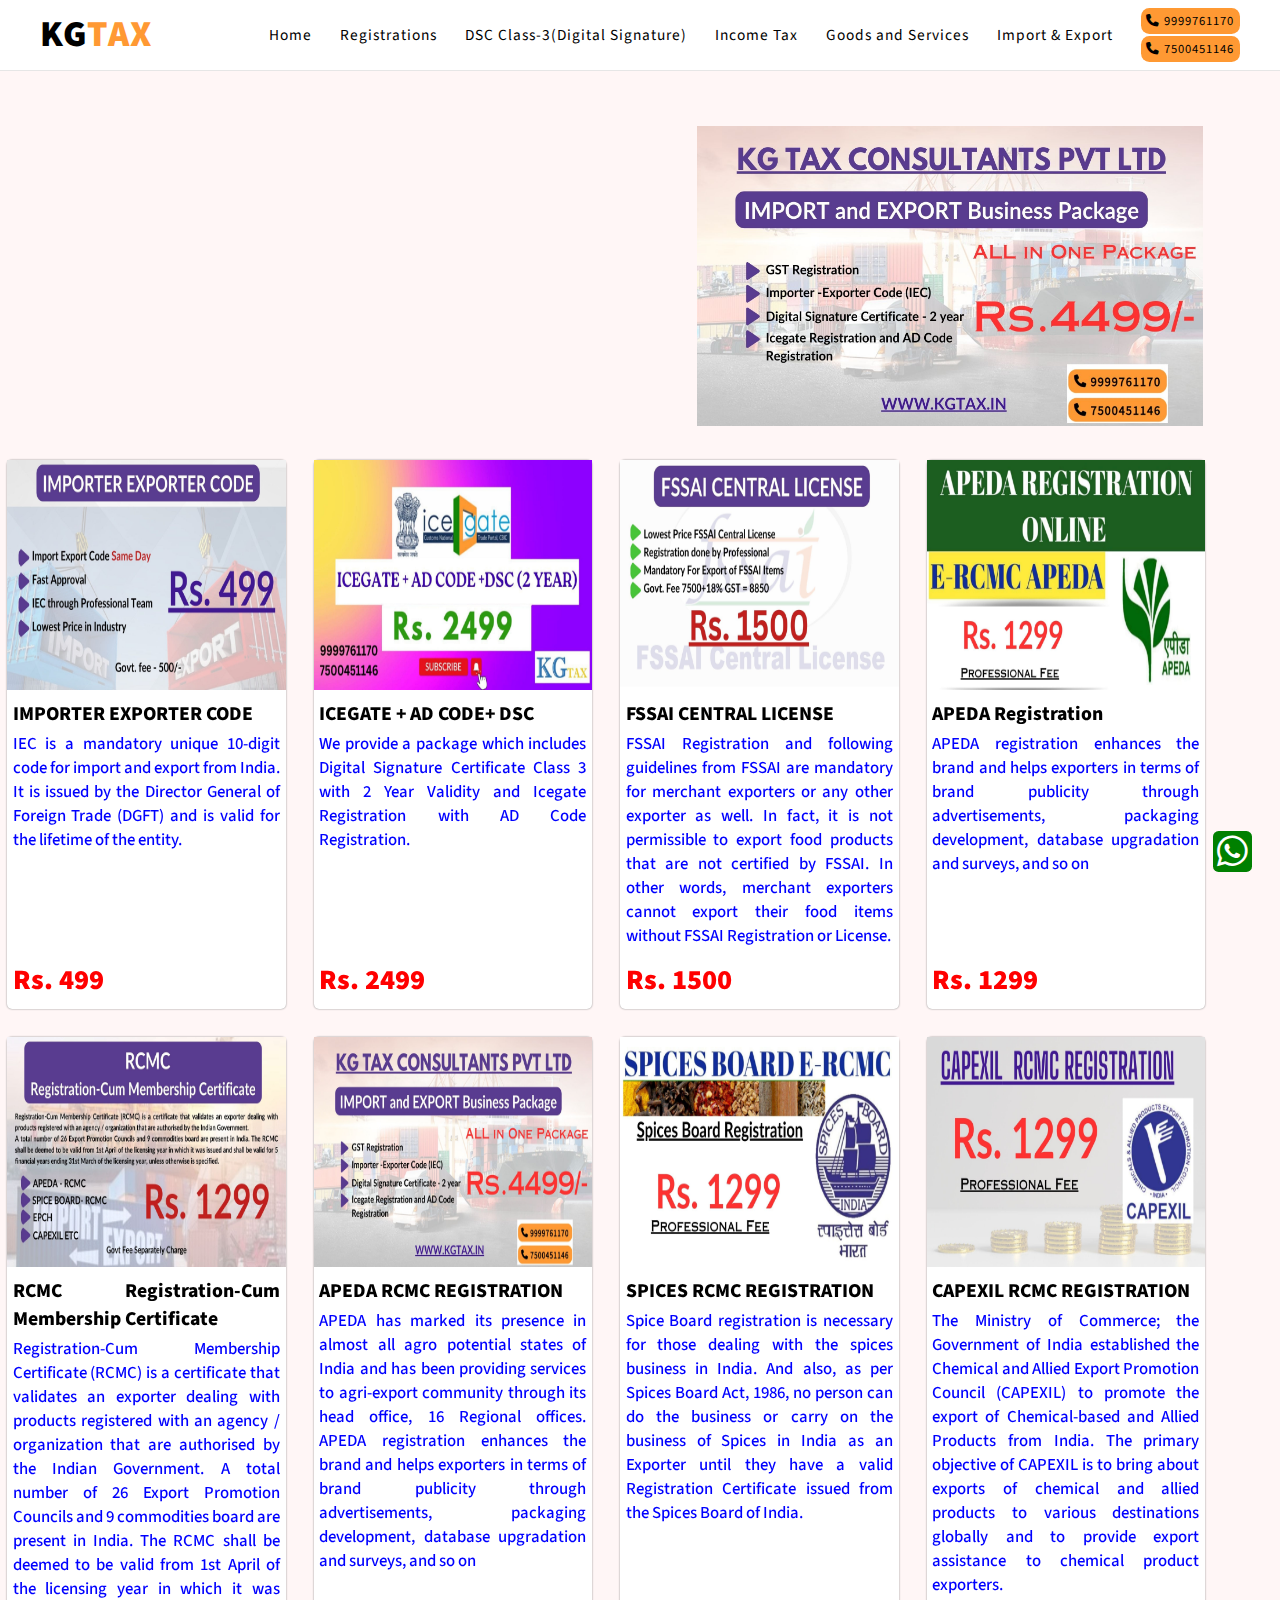
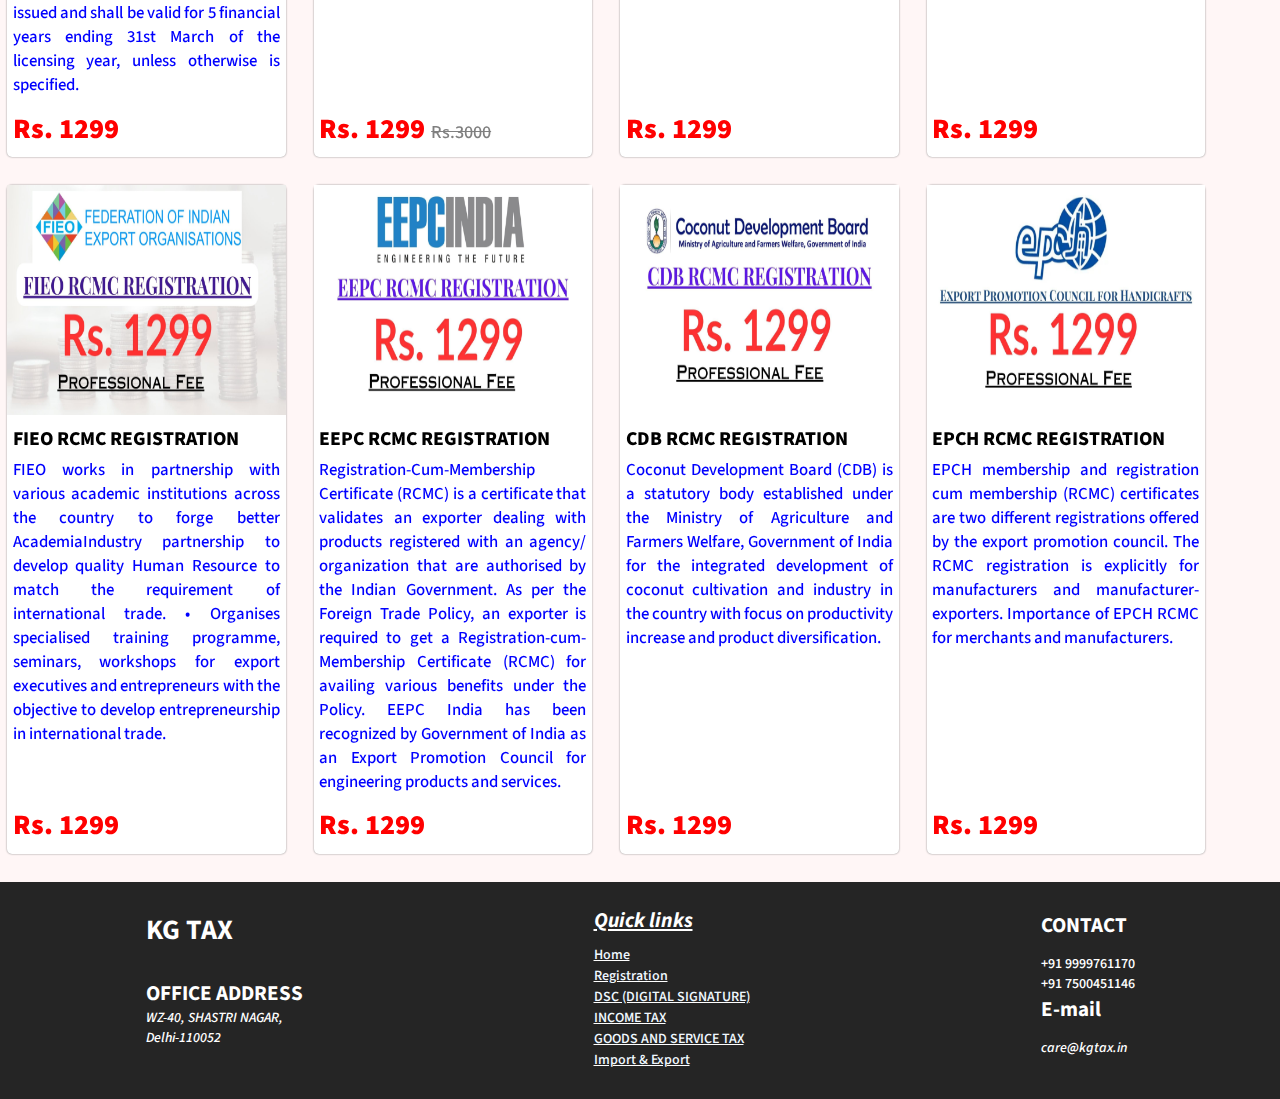
==== import-Export.html @ 6c2ee0a2 "Add files via upload" ====
<!DOCTYPE html>
<html lang="en">

<head>
    <meta charset="UTF-8">
    <meta http-equiv="X-UA-Compatible" content="IE=edge">
    <meta name="viewport" content="width=device-width, initial-scale=1.0">
    <title>Kgtax.in</title>

    <!-- css connection -->
    <link rel="stylesheet" href="style.css">

    <!-- font awesome  -->
    <link rel="stylesheet" href="https://cdnjs.cloudflare.com/ajax/libs/font-awesome/6.2.0/css/all.min.css">
    <!-- google fonts -->
    <link rel="preconnect" href="https://fonts.googleapis.com">
    <link rel="preconnect" href="https://fonts.gstatic.com" crossorigin>
    <link href="https://fonts.googleapis.com/css2?family=Source+Sans+Pro:wght@300&display=swap" rel="stylesheet">
    <link href="https://fonts.googleapis.com/css2?family=Source+Sans+Pro:wght@300;400&display=swap" rel="stylesheet">

</head>

<body>
    <!-- navbar  -->
    <section class="navigation-bar">
        <nav class="navbar">
            <div class="logo">
                <a href="./index.html" class="logo-link">
                    <h2 style="font-family: 'Source Sans Pro',sans-serif;">KG<span style="color: #ff9933;">TAX</span></h2>
                </a>
            </div>
            <ul class="navlist" id="nav">
                <i class="fa-solid fa-xmark" onclick="hide()"></i>
                <li class="navitem"> <a href="./index.html">Home</a> </li>
                <li class="navitem"> <a href="./registration.html">Registrations</a> </li>
                <li class="navitem"> <a href="./dsc.html">DSC Class-3(Digital Signature)</a> </li>
                <li class="navitem"> <a href="./income.html">Income Tax</a> </li>
                <li class="navitem"> <a href="./services.html">Goods and Services</a> </li>
                <li class="navitem"> <a href="./import-Export.html">Import & Export</a> </li>
                <li class="navitem" id="number">
                    <a href="tel:+919999761170"><i class="fa-solid fa-phone"></i> 9999761170 </a> <br>
                    <a href="tel:+917500451146"><i class="fa-solid fa-phone"></i> 7500451146</a>
                </li>
            </ul>
        </nav>
        <i class="fa-solid fa-bars" onclick="menubar()"></i>
    </section>

    <a href="https://wa.me/919999761170" id="whatsapp" target="_blank"><i class="fa-brands fa-whatsapp"></i></i></a>


    <!-- registration page content  -->


    <section class="main-section" style="display: flex; flex-direction: column; gap: 2rem;">

        <div class="card-header">

            <div class="reg-video2">
                <iframe src="https://www.youtube.com/embed/8FLpFiwnwqs?si=aVi9MiJF9P7mLFID">
                </iframe>
            </div>
            
            <div class="card-img">
                <img src="./images/importAndExport/1-min.jpg" alt="trademark registration with logo" />
            </div>
        </div>
        
        <div class="cards income-cards">
            <div class="card">
                <img src="./images/importAndExport/2-min.jpg" alt="trademark registration with logo" />
                <h1 class="reg-heading">IMPORTER EXPORTER CODE</h1>
                <p>IEC is a mandatory unique 10-digit code for import and export from India. It is issued by the Director General of Foreign Trade (DGFT) and is valid for the lifetime of the entity.</p>
                <h1 class="reg-price">Rs. 499</h1>
            </div>
            <div class="card">
                <img src="./images/importAndExport/3-min.jpg" alt="tm transfer" />
                <h1 class="reg-heading">ICEGATE + AD CODE+ DSC</h1>
                <p>We provide a package which includes Digital Signature Certificate Class 3 with 2 Year Validity and Icegate Registration with AD Code Registration.</p>
                <h1 class="reg-price">Rs. 2499</h1>
            </div>
            <div class="card">
                <img src="./images/importAndExport/5-min.jpg" alt="ad code registration" />
                <h1 class="reg-heading">FSSAI CENTRAL LICENSE</h1>
                <p>FSSAI Registration and following guidelines from FSSAI are mandatory for merchant exporters or any other exporter as well. In fact, it is not permissible to export food products that are not certified by FSSAI. In other words, merchant exporters cannot export their food items without FSSAI Registration or License.</p>
                <h1 class="reg-price">Rs. 1500 </span></h1>
            </div>


            
            <div class="card">
                <img src="./images/importAndExport/6-min.jpg" alt="MAME entrepreneurs" />
                <h1 class="reg-heading">APEDA Registration</h1>
                <p>APEDA registration enhances the brand and helps exporters in terms of brand publicity through advertisements, packaging development, database upgradation and surveys, and so on</p>
                <h1 class="reg-price">Rs. 1299</h1>
            </div>


            <div class="card">
                <img src="./images/importAndExport/4-min.jpg" alt="iec-code-import-export registration" />
                <h1 class="reg-heading">                         RCMC                      
                    Registration-Cum Membership Certificate</h1>
                <p>Registration-Cum Membership Certificate (RCMC) is a certificate that validates an exporter dealing with products registered with an agency / organization that are authorised by the Indian Government.
                    A total number of 26 Export Promotion Councils and 9 commodities board are present in India. The RCMC shall be deemed to be valid from 1st April of the licensing year in which it was issued and shall be valid for 5 financial years ending 31st March of the licensing year, unless otherwise is specified.</p>
                <h1 class="reg-price">Rs. 1299</h1>
            </div>
            <div class="card">
                <img src="./images/importAndExport/1-min.jpg" alt="gst registration" />
                <h1 class="reg-heading">APEDA  RCMC REGISTRATION</h1>
                <p>APEDA has marked its presence in almost all agro potential states of India and has been providing services to agri-export community through its head office, 16 Regional offices. APEDA registration enhances the brand and helps exporters in terms of brand publicity through advertisements, packaging development, database upgradation and surveys, and so on</p>
                <h1 class="reg-price">Rs. 1299 <span>Rs.3000 </span></h1>
            </div>
            <div class="card">
                <img src="./images/importAndExport/7-min.jpg" alt="icegate" />
                <h1 class="reg-heading">SPICES  RCMC REGISTRATION</h1>
                <p>Spice Board registration is necessary for those dealing with the spices business in India. And also, as per Spices Board Act, 1986, no person can do the business or carry on the business of Spices in India as an Exporter until they have a valid Registration Certificate issued from the Spices Board of India.</p>
                <h1 class="reg-price">Rs. 1299</h1>
            </div>


            <div class="card">
                <img src="./images/importAndExport/8-min.jpg" alt="NGO DARPAN" />
                <h1 class="reg-heading">CAPEXIL  RCMC REGISTRATION</h1>
                <p>The Ministry of Commerce; the Government of India established the Chemical and Allied Export Promotion Council (CAPEXIL) to promote the export of Chemical-based and Allied Products from India. The primary objective of CAPEXIL is to bring about exports of chemical and allied products to various destinations globally and to provide export assistance to chemical product exporters.</p>
                <h1 class="reg-price">Rs. 1299</h1>
            </div>
            <div class="card">
                <img src="./images/importAndExport/9-min.jpg"
                    alt="Section-8-company-registration-oli3" />
                    <h1 class="reg-heading">FIEO RCMC REGISTRATION</h1>
                <p>FIEO works in partnership with various academic institutions across the country to forge better AcademiaIndustry partnership to develop quality Human Resource to match the requirement of international trade. 
                    • Organises specialised training programme, seminars, workshops for export executives and entrepreneurs
                    with the objective to develop entrepreneurship in international trade.</p>
                <h1 class="reg-price">Rs. 1299</h1>
            </div>
            <div class="card">
                <img src="./images/importAndExport/10-min.jpg" alt="iso-registration-certification" />
                <h1 class="reg-heading">EEPC RCMC REGISTRATION</h1>
                <p>Registration-Cum-Membership Certificate (RCMC) is a certificate that validates an exporter dealing with products registered with an agency/ organization that are authorised by the Indian Government.
                    As per the Foreign Trade Policy, an exporter is required to get a Registration-cum-Membership Certificate (RCMC) for availing various benefits under the Policy. EEPC India has been recognized by Government of India as an Export Promotion Council for engineering products and services.</p>
                <h1 class="reg-price">Rs. 1299</h1>
            </div>
            
            
            <div class="card">
                <img src="./images/importAndExport/11-min.jpg" alt="NGO DARPAN" />
                <h1 class="reg-heading">CDB RCMC REGISTRATION</h1>
                <p>Coconut Development Board (CDB) is a statutory body established under the Ministry of Agriculture and Farmers Welfare, Government of India for the integrated development of coconut cultivation and industry in the country with focus on productivity increase and product diversification.</p>
                <h1 class="reg-price">Rs. 1299</h1>
            </div>
            <div class="card">
                <img src="./images/importAndExport/12-min.jpg"
                    alt="Section-8-company-registration-oli3" />
                    <h1 class="reg-heading">EPCH RCMC REGISTRATION</h1>
                <p>EPCH membership and registration cum membership (RCMC) certificates are two different registrations offered by the export promotion council. The RCMC registration is explicitly for manufacturers and manufacturer-exporters.  Importance of EPCH RCMC for merchants and manufacturers.</p>
                <h1 class="reg-price">Rs. 1299</h1>
            </div>
        </div>
    </section>

    <!-- footer  -->

    <section class="footer">
        <footer>
            <div class="kgtax-address">
                <h1>KG TAX</h1>
                <h2>OFFICE ADDRESS</h2>
                <address>
                    WZ-40, SHASTRI NAGAR, <br>
                    Delhi-110052
                </address>
            </div>
            <div class="quick-links">
                <h2>Quick links</h2>
                <a href="./index.html">Home</a>
                <a href="./registration.html">Registration</a>
                <a href="./dsc.html">DSC (DIGITAL SIGNATURE)</a>
                <a href="./income.html">INCOME TAX</a>
                <a href="./services.html">GOODS AND SERVICE TAX</a>
                <a href="./import-Export.html">Import & Export</a>
            </div>
            <div class="contact">
                <h2>CONTACT</h2>
                <p>+91 9999761170</p>
                <p>+91 7500451146</p>
                <div class="email">
                    <h2>E-mail</h2>
                    <i>care@kgtax.in</i>
                </div>
            </div>

        </footer>
        </section>


        <!-- javascript link -->
        <script src="index.js"></script>
</body>

</html>
---- style.css ----
* {
    margin: 0;
    padding: 0;
    box-sizing: border-box;
    list-style: none;
    text-decoration: none;
}

html {
    font-size: 14px;
    font-family: 'Source Sans Pro', sans-serif;
    font-weight: 550;
}

body {
    /* background-color: #fdf2f2; */
    background-color: #fff6f6;
    min-height: 100vh;
    color: #252525;
}
.logo-link {
    text-decoration: none;
    color: black;
}

.logo-link:hover {
    color: black;
}
/* -------------
slide show
-----------------  */

.slide-show,
#carouselExampleDark {
    height: 280px;
    width: 460px;
    cursor: pointer;
}

.slide-index {
    position: absolute;
    top: 22rem;
}

.slide-show .carousel-inner .carousel-item img {
    height: 280px;
    width: 460px;
    transition: all 1s;
}

/* end of slide show  */

/* ---------------------- 
navbar design 
for big screen
----------------------- */

.navigation-bar {
    font-size: 1.2rem;
    margin-bottom: 1rem;
    letter-spacing: 1px;
    border-bottom: 1px solid rgb(230, 230, 230);
    position: fixed;
    width: 100%;
    padding: 0.5rem 2rem;
    background-color: white;
    top: 0;
    font-weight: bold;
    z-index: 2;
}
.navigation-bar .navbar {
    display: flex;
    justify-content: space-between;
    align-items: center;
    max-width: 1200px;
    margin: auto;
    padding: 0;
}

.navbar .logo h2 {
    font-size: 2.6rem;
    font-weight: bolder;
}

.navbar .navlist {
    display: flex;
    gap: 2rem;
    z-index: 3;
    align-items: center;
    font-size: 1.1rem;
    font-weight: lighter;
}

.navbar .navlist .navitem a {
    color: black;
    text-decoration: none;
}

.navbar .navlist .navitem a:hover {
    color: red;
}

.fa-bars,
.fa-xmark {
    position: absolute;
    padding: .3rem;
    top: .7rem;
    right: 1.2rem;
    font-size: 1.5rem;
    visibility: hidden;
    cursor: pointer;
}

#number a {
    background-color: #ff9933;
    padding: .3rem .4rem;
    border-radius: .6rem;
    line-height: 2rem;
    font-size: .9rem;
    margin: 0;
    transition: all .4s;
}

#number a:hover {
    color: rgb(3, 60, 4);
    background-color: white;
    transition: all .4s;
}

.slidebar {
    transform: translateX(-230px);
    transition: all .4s;
}

/* ---------
navbar ends
--------------  */

/* ---------------
hero section after navbar
------------------  */

.hero {
    display: flex;
    justify-content: space-around;
    align-items: center;
    padding: 0 .5rem;
    max-width: 1250px;
    margin: auto;
    margin-top: 10rem;
    min-height: 40vh;
}

.hero h1:nth-child(1) {
    font-size: 3.5rem;
}

.hero .hero-content h1 {
    font-size: 3.5rem;
    font-weight: 600;
    /* font-family: 'Source Sans Pro', sans-serif; */
}

.hero-content2 {
    width: 400px;
    line-height: 1.5rem;
    font-size: 1.2rem;
}

.hero-content2 h2 {
    font-size: 2.3rem;
    display: inline;
}

#heading {
    font-size: 2.1rem;
    text-align: center;
    margin: 5rem 0;
    margin-bottom: 3rem;
}

/*--------------
 hero section ends 
------------------------ */

/*--------------
 Services at a glance section or PRICING SECTION
------------------------ */

#pricing-heading {
    font-size: 3.2rem;
    text-align: center;
    margin-top: 2rem;
}

.pricing {
    margin-top: 3rem;
    padding: 2rem .5rem;
    background-image: url('./images/service-min.jpeg');
    background-repeat: no-repeat;
    background-size: cover;
    background-position: center;
}

.pricing h1 {
    font-size: 2.4rem;
    text-align: center;
}

.pricing .options {
    margin-top: 2rem;
    text-align: center;
}


.disc {
    text-align: justify;
}

.tabs {
    font-size: 1.2rem;
    border: none;
    background-color: white;
    padding: .3rem .8rem;
    margin: 0 1rem;
    margin-bottom: 8px;
    cursor: pointer;
    border-radius: 10px;
}

.tabs:hover {
    background-color: orangered;
    color: white;
    transition: all .3s;
}

/*---------------------------
 dynamic different categories section 
registration
gst returns 
gst annual returns
final returns
--------------------------- */

.detail h2 {
    font-size: 1.5rem;
    margin: 1rem 0;
    height: 150px;
}

.detail p {
    font-size: 1.1rem;
    margin-top: 2rem;
    line-height: 1.5rem;
    font-weight: 400;
}

.details {
    margin: auto;
    margin-top: 2rem;
    display: flex;
    flex-wrap: wrap;
    gap: 1.5rem;
    justify-content: center;
    text-align: center;
    max-width: 1100px;
}

.detail h1 {
    font-size: 3rem;
    background-color: rgb(226, 238, 253);
    display: inline;
    border-radius: 1.5rem/1rem;
    padding: 1rem 1.3rem;
    font-weight: bold;
    font-weight: 700;
    color: black;
}

.details .detail {
    width: 250px;
    text-align: center;
    padding: 0 1rem;
    border-radius: 1rem;
    color: black;
    letter-spacing: 1px;
    background-color: white;
    padding-bottom: 2rem;
}

.detail .price sup {
    font-size: 1.8rem;
    margin-right: .3rem;
}

.detail:hover {
    transform: scale(1.05);
    transition: all .5s;
}

/*---------------------
 why we section 
why our customer loves us 
---------------------*/

.why-we {
    padding: 0 .5rem;
    max-width: 1400px;
    margin: auto;
}

.why-count {
    display: flex;
    flex-wrap: wrap;
    justify-content: space-around;
    margin-top: 1rem;
    gap: 5rem;
}

.why {
    width: 320px;
    text-align: center;
    font-size: 1.2rem;
    color: rgb(6, 6, 78);
}

.why h3 {
    margin: 1rem 0;
}

.why i {
    font-size: 2rem;
}

.why-we h1 {
    text-align: center;
    font-size: 2rem;
    margin: 3rem 0;
    text-decoration: underline;
}

/*--------------------
 footer section 
---------------------- */

.quick-links {
    display: flex;
    flex-direction: column;
    text-decoration: underline;
    line-height: 1.5rem;
}

.quick-links a {
    color: aliceblue;
}

.quick-links h2 {
    font-style: italic;
    text-decoration: none;
    margin-bottom: 1rem;
}

.footer {
    margin-top: 2rem;
    padding: 2rem 0;
    background-color: #252525;
    color: white;
    position: relative;
    bottom: 0;
}

.footer footer {
    display: flex;
    max-width: 1800px;
    margin: auto;
    justify-content: space-around;
}

.kgtax-address h1 {
    margin-bottom: 2rem;
    font-size: 2rem;
}

.contact h2 {
    margin-bottom: 1rem;
}

/*-------------------
 needs section
--------------------- */

#needs-heading {
    text-align: center;
    font-size: 2.5rem;
    margin-top: 3rem;
}

.needs {
    display: flex;
    flex-wrap: wrap;
    gap: 5rem;
    row-gap: 4rem;
    align-items: center;
    justify-content: space-evenly;
    padding: 4rem .5rem;
    max-width: 1100px;
    margin: auto;
}

.need {
    text-align: center;
    width: 15%;
    color: white;
    height: 12rem;
}

.needs .need i {
    font-size: 2.2rem;
    padding: .5rem;
    background-color: blue;
    height: 100px;
    width: 100px;
    border-radius: 50%;
    display: flex;
    align-items: center;
    justify-content: center;
    margin: auto;
    margin-bottom: 1rem;
    cursor: pointer;
    transition: all 1s;
}

.need h1 {
    font-weight: lighter;
    color: black;
    font-size: 1.3rem;
    font-weight: bold;
}

.needs .need i:hover {
    box-shadow: 5px 5px 10px rgb(45, 45, 45);
    transform: translateY(-.5rem);
    transition: all 1s;
}

.needs-width-cover {
    margin-top: 3rem;
    background-image: url('./images/laptop-min.jpeg');
    background-repeat: no-repeat;
    background-size: cover;
    background-position: center;
    padding: 0rem .5rem;
}

/*------------------------
 whats app connection
-------------------------- */

#whatsapp i {
    position: fixed;
    bottom: 2rem;
    right: 2rem;
    font-size: 2.5rem;
    color: white;
    background-color: green;
    padding: .2rem .3rem;
    border-radius: .4rem;
    z-index: 2;
}

/*-------------------
registration page styling
-------------------- */

.main-section {
    display: flex;
    padding: 0 .5rem;
    margin: auto;
    margin-top: 9rem;
    max-width: 1300px;
}

.cards {
    display: flex;
    flex-wrap: wrap;
    gap: 2rem;
    justify-content: space-between;
}

.card {
    max-width: 22%;
    text-align: center;
    color: blue;
    background-color: rgb(255, 255, 255);
    border-radius: 5px;
    box-shadow: 0 0 2px grey;
    padding-bottom: 4rem;
    position: relative;
}

.card img {
    width: 100%;
    height: 230px;
}

.card iframe,.card-header iframe {
    border: none;
    width: 100%;
    height: 300px;
}
.card-header{
    display: flex;
    flex-direction: row;
    justify-content: space-around;
}
.card-header .card-img{
    max-width: 40%;
}
.card-img img {
    width: 100%;
    height: 300px;
}
.cards .reg-video,.card-header .reg-video2{
    border: none;
    background-color: transparent;
    box-shadow: none;
    max-width: 38%;
    width: 38%;
}


.card .reg-price {
    font-size: 2rem;
    color: red;
    position: absolute;
    bottom: .3rem;
    font-weight: bolder;
}
.card .reg-price span{
    text-decoration: line-through;
    font-size: 1.3rem;
    color: grey;
    font-weight: 500;
}

.card h1,.card p {
    margin: .3rem 0;
    padding: 0 .4rem;
    text-align: justify;
    font-weight: 500;
    font-size: 1.2rem;
}
.card h1{
    font-weight: bold;
    font-size: 1.4rem;
}

.reg-heading {
    color: black;
    font-weight: 800 !important;
}

.reg-video h1,.reg-video2 h1 {
    font-size: 1.8rem;
    font-weight: bolder;
    margin-top: 5rem;
}

.card:hover {
    transform: scale(1.04);
    transition: all .3s;
}

.reg-video:hover,.reg-video2:hover {
    transform: none;
}

.income-cards{
    justify-content: normal;
}


/*--------------------------------
media queries for smaller screen size 
---------------------------------- */

@media only screen and (min-width:1500px) {
    .navigation-bar {
        font-size: .9rem;
    }
    .slide-index {
        top: 18rem;
    }
}

@media only screen and (max-width:1550px) {
    html {
        font-size: 14px;
    }
    .slide-index {
        top: 20rem;
    }
}

@media only screen and (max-width:1250px) {
    .navbar {
        font-size: 1rem;
    }
    html {
        font-size: 13px;
    }
    .registration-sticky-container iframe {
        width: 400px;
        height: 250px;
    }
    .slide-index {
        top: 22rem;
    }
}

@media only screen and (max-width:1150px) {
    .hero {
        flex-wrap: wrap;
    }
    .hero-content2 {
        width: 90vw;
    }
    .navbar {
        letter-spacing: normal;
    }
    .needs .need i {
        font-size: 2.8rem;
        padding: .5rem;
        height: 80px;
        width: 80px;
    }
    .needs {
        gap: 5rem;
    }
    .need h1 {
        font-size: 1rem;
    }
    .card iframe,.card-header iframe {
        height: 250px;
    }
}

@media only screen and (max-width:1000px) {
    .navbar .navlist {
        flex-direction: column;
        line-height: normal;
        background-color: white;
        padding-top: 3.3rem;
        height: 100vh;
        padding-left: 1rem;
        width: 230px;
        position: fixed;
        top: 0;
        right: -230px;
        transition: all .4s;
        overflow: scroll;
        align-items: flex-start;
    }
    .navigation-bar {
        padding-top: .3rem;
    }
    .slide-show .carousel-inner .carousel-item img,
    #carouselExampleDark {
        height: 250px;
        max-width: 360px;
        margin: auto;
    }
    .fa-bars,
    .fa-xmark {
        visibility: visible;
    }
    .hero .hero-content h1 {
        font-size: 2.5rem;
    }
    .needs .need i {
        font-size: 2.4rem;
        padding: .5rem;
        height: 60px;
        width: 60px;
    }
    .need {
        width: 20%;
    }
    .slide-index {
        top: 19rem;
    }
    .card iframe,.card-header iframe {
        height: 200px;
    }
}

@media only screen and (max-width:800px) {
    .reg-video,
    .registration-page-videos {
        display: none;
    }
    .cards {
        justify-content: space-around;
        gap: 1rem;
    }
    .card {
        max-width: 30%;
    }
}

@media only screen and (max-width:700px) {
    .card{
        max-width: 40%;
    }
}

@media only screen and (max-width:650px) {
    .hero-content h1 {
        display: inline;
    }
    .hero {
        justify-content: center;
    }
    .hero-content {
        margin-bottom: 1rem;
    }
    .hero .slide-show .carousel-inner .carousel-item img {
        width: 90vw;
        max-height: 220px;
    }
    .footer {
        font-size: .8rem;
    }
    .main-section {
        gap: 1rem;
    }
    .card{
        max-width: 40%;
    }
    .slide-index {
        top: 17rem;
    }
}

@media only screen and (max-width:650px) {
    .footer footer {
        flex-direction: column;
        padding-left: 1rem;
    }
    .quick-links h2 {
        margin-top: 1.5rem;
    }
    .contact h2 {
        margin-top: 1.5rem;
    }
    .hero .hero-content h1 {
        font-size: 2.2rem;
    }
    .needs .need i {
        font-size: 1.8rem;
        padding: .5rem;
        height: 50px;
        width: 50px;
    }
    .need {
        width: 90px;
    }
    .need h1 {
        font-size: 1rem;
    }
    .needs {
        gap: 1rem;
    }
    .slide-show .carousel-inner .carousel-item img,
    #carouselExampleDark {
        margin-top: 1rem;
        max-width: 80vw;
        height: 200px;
    }
}

@media only screen and (max-width:600px) {
    .reg-video2,.card-header {
        display: none;
    }
    .card{
        max-width: 60%;
    }
    .details .detail {
        width: 280px;
    }
}

@media only screen and (max-width:450px) {
    .card{
        max-width: 70%;
        font-size: .8rem;
    }
    .card img{
        height: 200px;
    }
    .card .reg-price{
        font-size: 1.5rem;
    }
}

@media only screen and (max-width:360px) {
    .needs .need i {
        font-size: 1.5rem;
        padding: .5rem;
        height: 40px;
        width: 40px;
    }
    .need {
        width: 60px;
    }
    .hero .hero-content h1 {
        font-size: 1.8rem;
    }
    .card {
        max-width: 90%;
        font-size: .8rem;
    }
    .card img {
        height: 150px;
    }
}
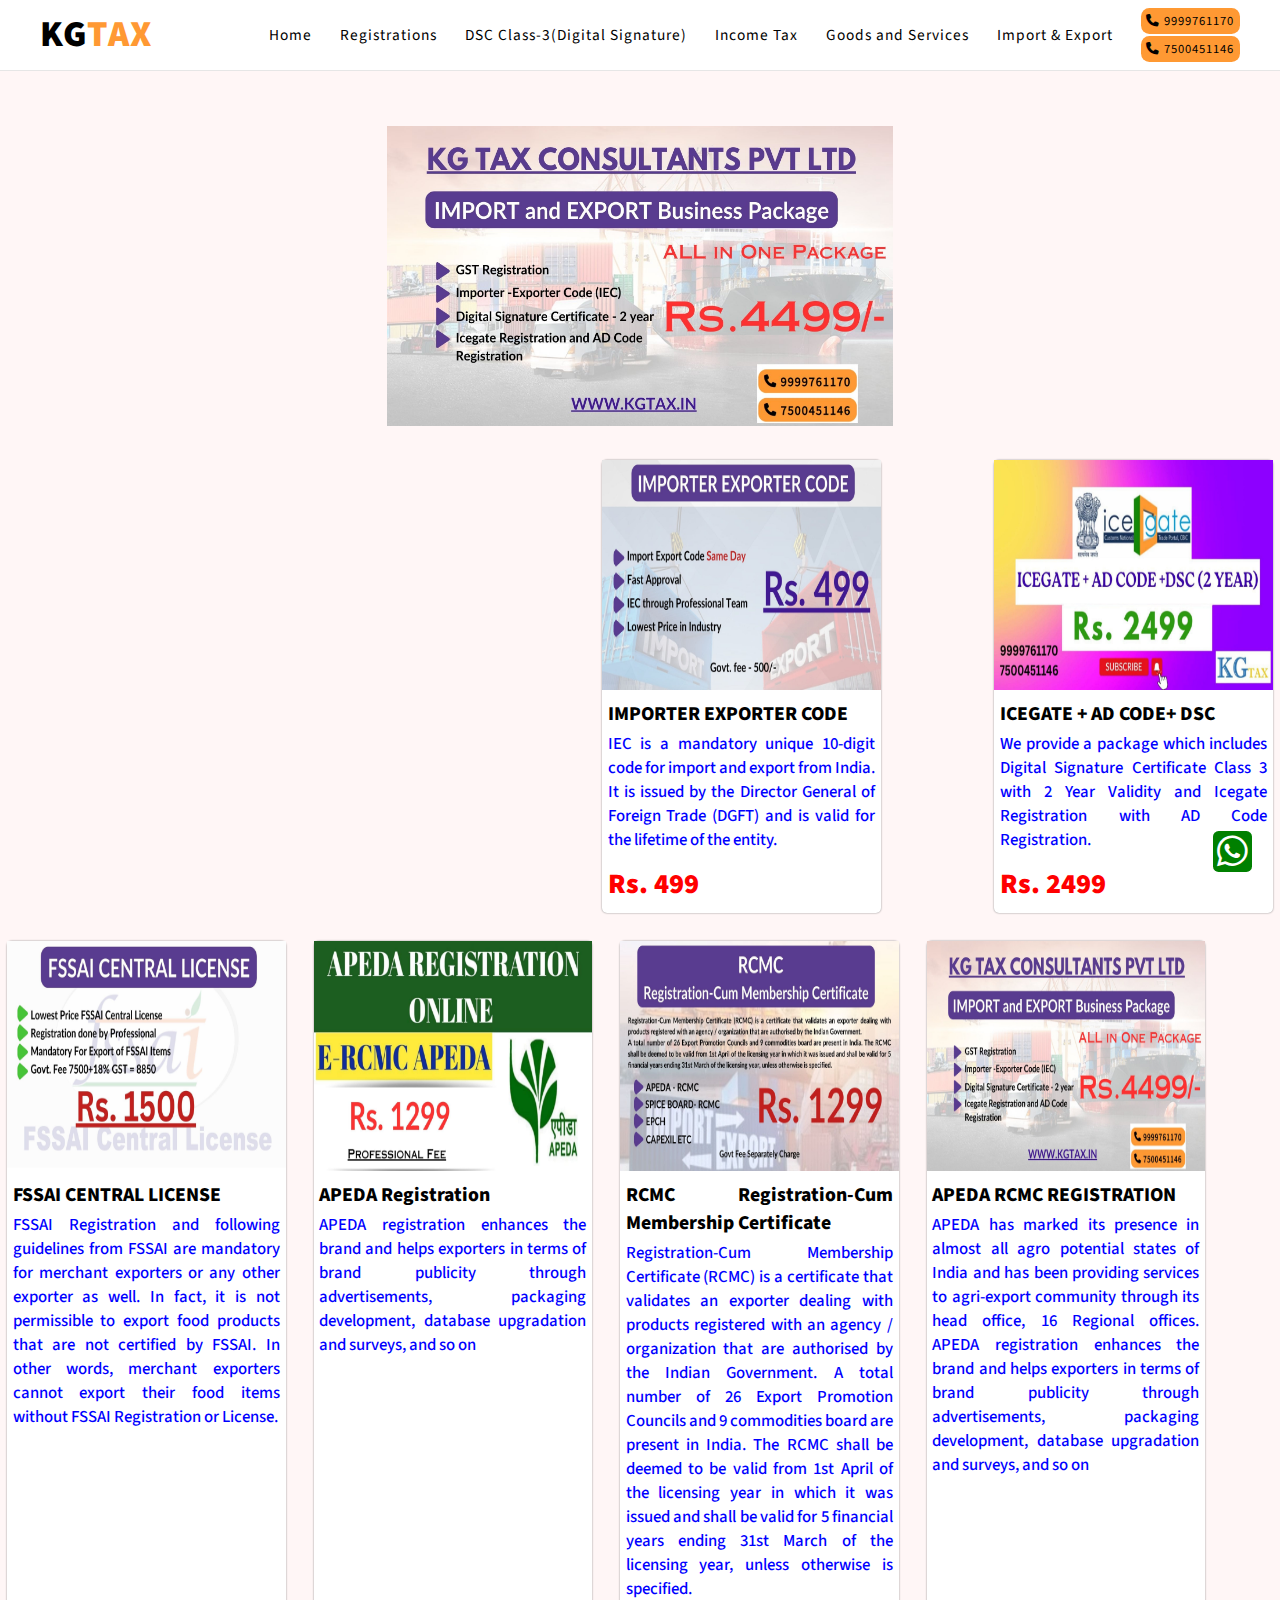
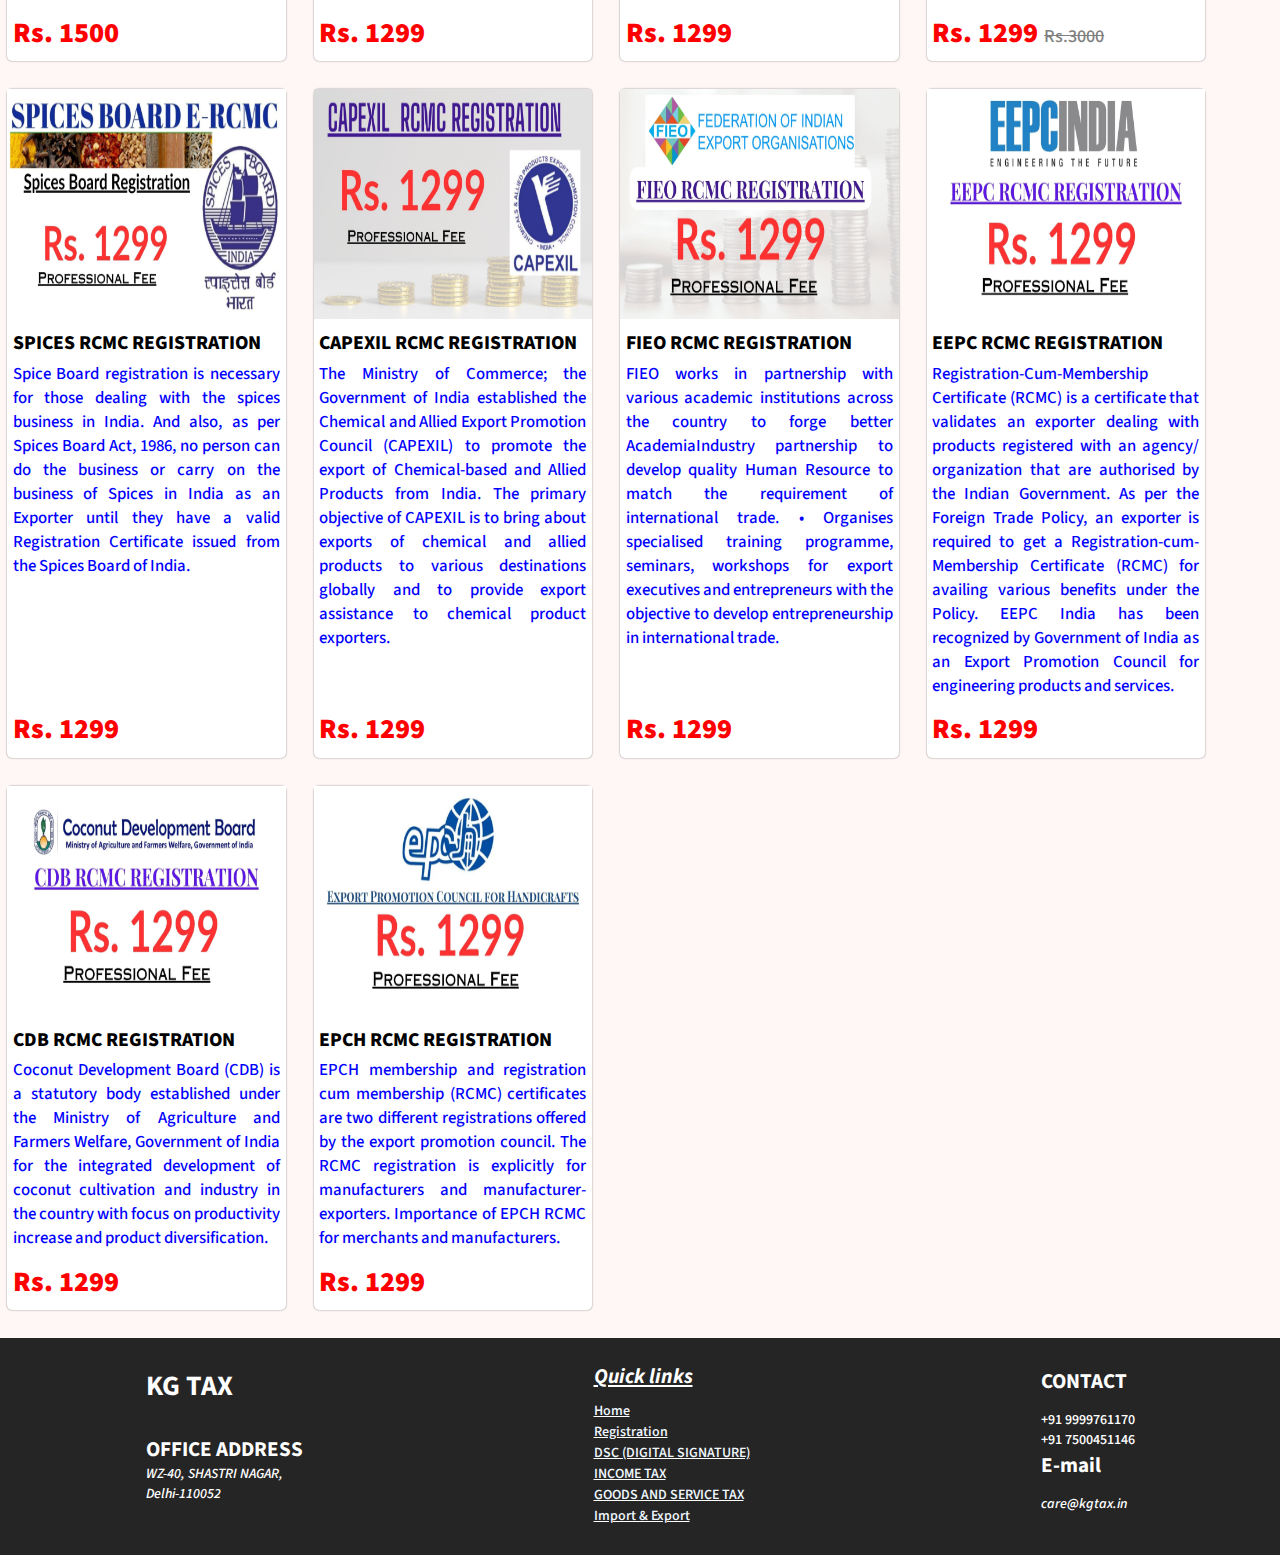
==== commit 1ae2dcb0: "Update import-Export.html" ====
--- a/import-Export.html
+++ b/import-Export.html
@@ -55,18 +55,17 @@
     <section class="main-section" style="display: flex; flex-direction: column; gap: 2rem;">
 
         <div class="card-header">
-
-            <div class="reg-video2">
+            
+            <div class="card-img">
+                <img src="./images/importAndExport/1-min.jpg" alt="trademark registration with logo" />
+            </div>
+        </div>
+        
+        <div class="cards">
+            <div class="card reg-video">
                 <iframe src="https://www.youtube.com/embed/8FLpFiwnwqs?si=aVi9MiJF9P7mLFID">
                 </iframe>
             </div>
-            
-            <div class="card-img">
-                <img src="./images/importAndExport/1-min.jpg" alt="trademark registration with logo" />
-            </div>
-        </div>
-        
-        <div class="cards income-cards">
             <div class="card">
                 <img src="./images/importAndExport/2-min.jpg" alt="trademark registration with logo" />
                 <h1 class="reg-heading">IMPORTER EXPORTER CODE</h1>
@@ -79,6 +78,8 @@
                 <p>We provide a package which includes Digital Signature Certificate Class 3 with 2 Year Validity and Icegate Registration with AD Code Registration.</p>
                 <h1 class="reg-price">Rs. 2499</h1>
             </div>
+        </div>
+        <div class="cards income-cards">
             <div class="card">
                 <img src="./images/importAndExport/5-min.jpg" alt="ad code registration" />
                 <h1 class="reg-heading">FSSAI CENTRAL LICENSE</h1>
@@ -155,6 +156,7 @@
                 <p>EPCH membership and registration cum membership (RCMC) certificates are two different registrations offered by the export promotion council. The RCMC registration is explicitly for manufacturers and manufacturer-exporters.  Importance of EPCH RCMC for merchants and manufacturers.</p>
                 <h1 class="reg-price">Rs. 1299</h1>
             </div>
+        </div>
         </div>
     </section>
 
@@ -197,4 +199,4 @@
         <script src="index.js"></script>
 </body>
 
-</html>+</html>
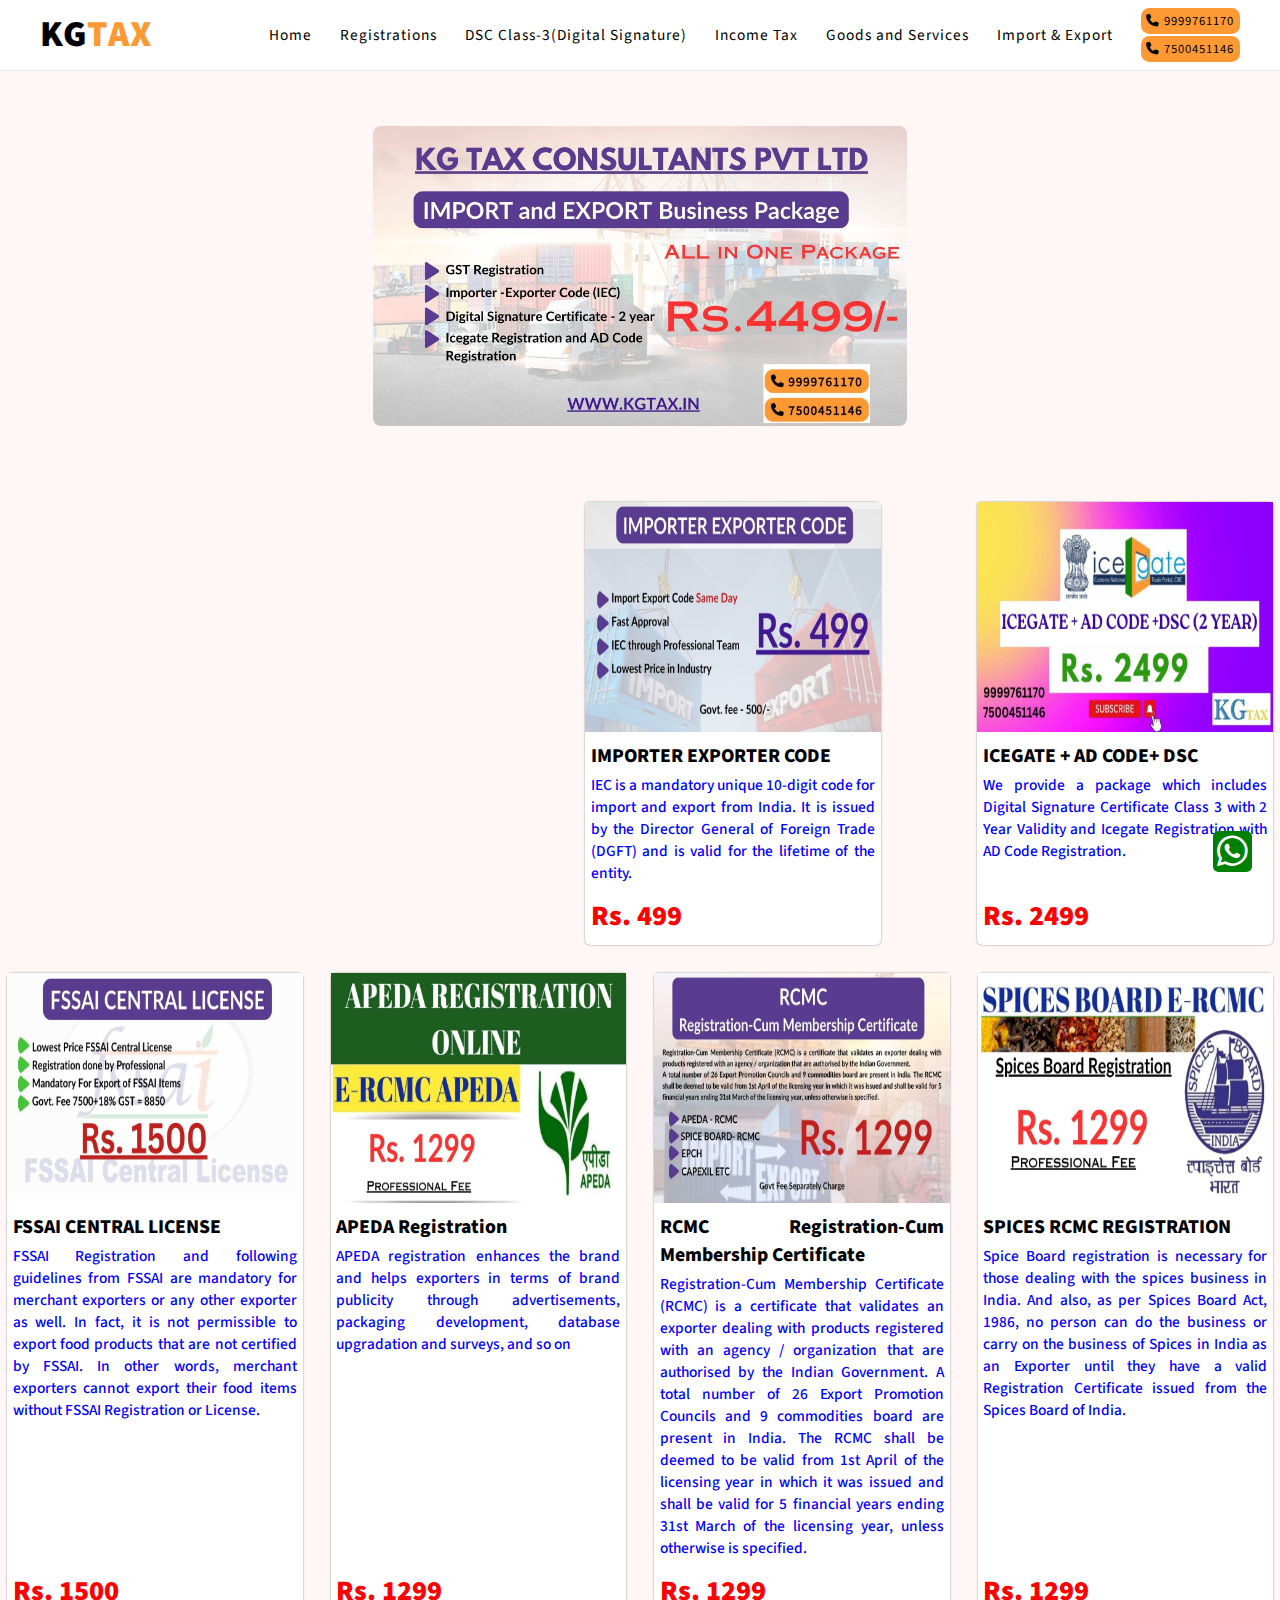
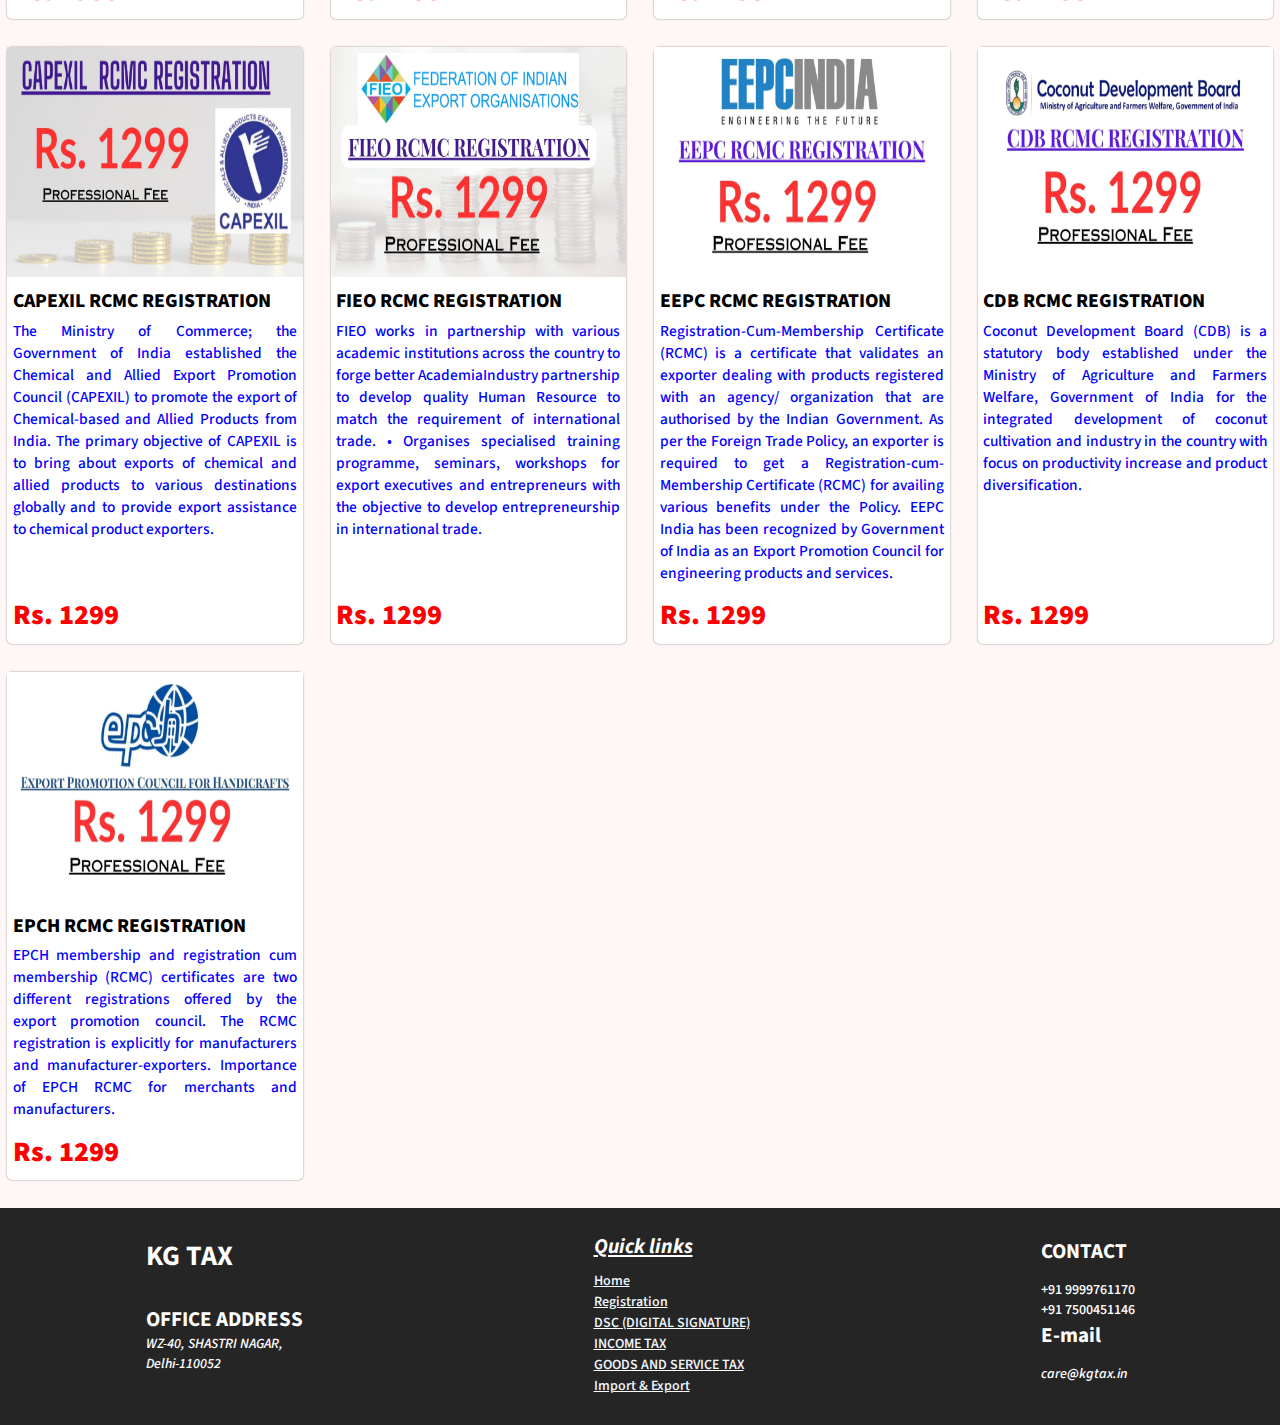
==== commit b604d6cc: "Update import-Export.html" ====
--- a/import-Export.html
+++ b/import-Export.html
@@ -105,12 +105,7 @@
                     A total number of 26 Export Promotion Councils and 9 commodities board are present in India. The RCMC shall be deemed to be valid from 1st April of the licensing year in which it was issued and shall be valid for 5 financial years ending 31st March of the licensing year, unless otherwise is specified.</p>
                 <h1 class="reg-price">Rs. 1299</h1>
             </div>
-            <div class="card">
-                <img src="./images/importAndExport/1-min.jpg" alt="gst registration" />
-                <h1 class="reg-heading">APEDA  RCMC REGISTRATION</h1>
-                <p>APEDA has marked its presence in almost all agro potential states of India and has been providing services to agri-export community through its head office, 16 Regional offices. APEDA registration enhances the brand and helps exporters in terms of brand publicity through advertisements, packaging development, database upgradation and surveys, and so on</p>
-                <h1 class="reg-price">Rs. 1299 <span>Rs.3000 </span></h1>
-            </div>
+
             <div class="card">
                 <img src="./images/importAndExport/7-min.jpg" alt="icegate" />
                 <h1 class="reg-heading">SPICES  RCMC REGISTRATION</h1>
--- a/style.css
+++ b/style.css
@@ -488,7 +488,8 @@
 }
 
 .card {
-    max-width: 22%;
+    /* max-width: 22%; */
+    max-width: calc(25% - 1.5rem);
     text-align: center;
     color: blue;
     background-color: rgb(255, 255, 255);
@@ -512,13 +513,15 @@
     display: flex;
     flex-direction: row;
     justify-content: space-around;
+    margin-bottom: 3rem;
 }
 .card-header .card-img{
-    max-width: 40%;
+    max-width: 60%;
 }
 .card-img img {
     width: 100%;
     height: 300px;
+    border-radius: 8px;
 }
 .cards .reg-video,.card-header .reg-video2{
     border: none;
@@ -548,7 +551,7 @@
     padding: 0 .4rem;
     text-align: justify;
     font-weight: 500;
-    font-size: 1.2rem;
+    font-size: 1.1rem;
 }
 .card h1{
     font-weight: bold;
@@ -780,8 +783,14 @@
 }
 
 @media only screen and (max-width:600px) {
-    .reg-video2,.card-header {
+    /* .reg-video2,.card-header {
         display: none;
+    } */
+    .card-header .card-img{
+        max-width: 96%;
+    }
+    .card-img img {
+        height: 240px;
     }
     .card{
         max-width: 60%;
@@ -824,4 +833,4 @@
     .card img {
         height: 150px;
     }
-}+}
